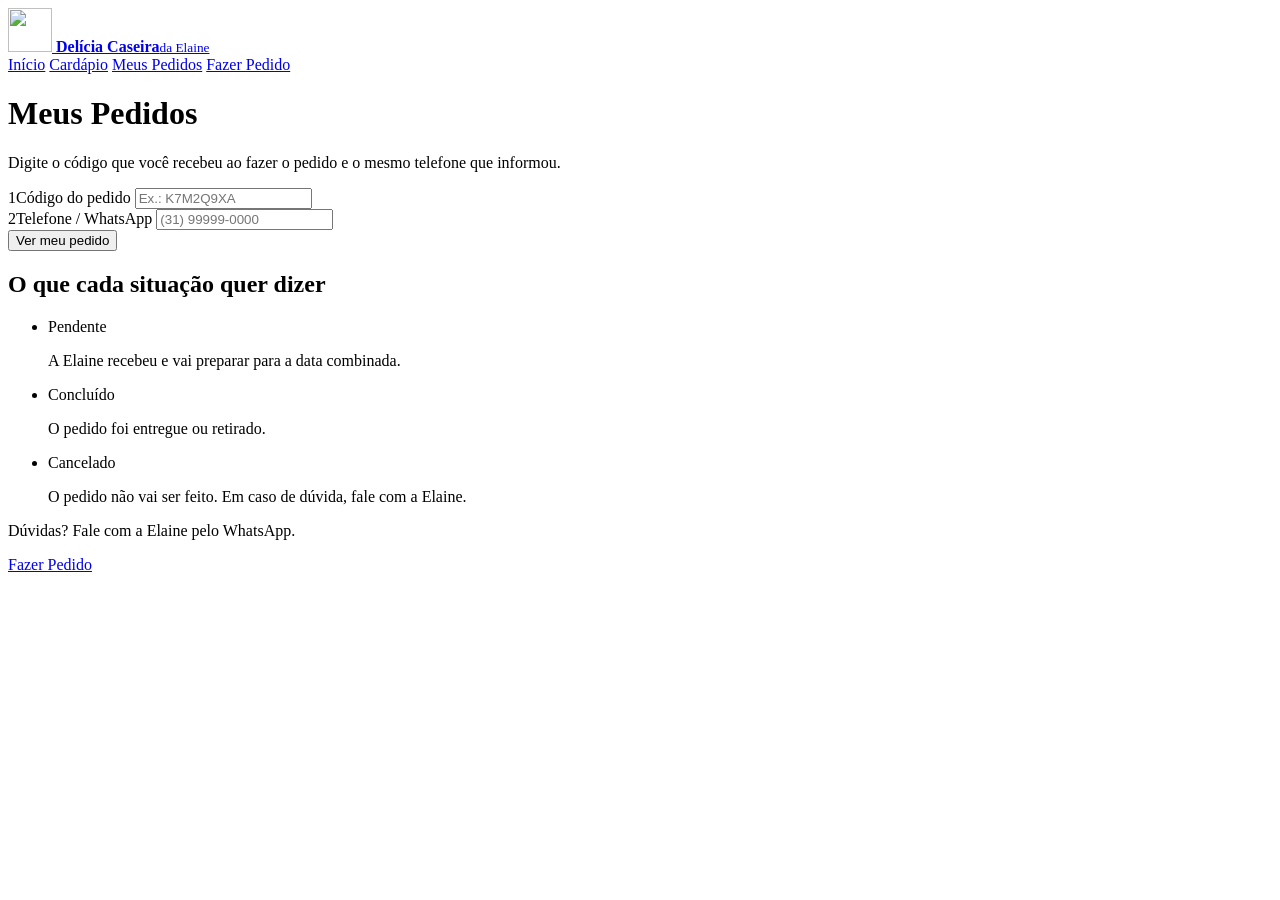
==== src/main/resources/static/meus-pedidos.html @ 4bd204da "Versao inicial do sistema de gestao de encomendas" ====
<!doctype html>
<html lang="pt-BR">
<head>
  <meta charset="utf-8">
  <meta name="viewport" content="width=device-width, initial-scale=1">
  <title>Meus Pedidos · Delícia Caseira da Elaine</title>
  <meta name="description" content="Acompanhe a situação do seu pedido de pães caseiros com o código e o telefone.">
  <meta name="theme-color" content="#faf6f0">
  <link rel="icon" href="/img/logo.svg" type="image/svg+xml">
  <link rel="preconnect" href="https://fonts.googleapis.com">
  <link rel="preconnect" href="https://fonts.gstatic.com" crossorigin>
  <link rel="stylesheet" href="https://fonts.googleapis.com/css2?family=Fraunces:opsz,wght,SOFT@9..144,400..700,0..100&family=Plus+Jakarta+Sans:wght@400..800&display=swap">
  <link rel="stylesheet" href="/css/base.css">
  <link rel="stylesheet" href="/css/site.css">
  <script type="module" src="/js/site/meus-pedidos.js"></script>
</head>
<body class="site">
  <header class="topo-site">
    <div class="faixa">
      <a class="marca" href="/">
        <img src="/img/logo.svg" alt="" width="44" height="44">
        <span><strong>Delícia Caseira</strong><small>da Elaine</small></span>
      </a>
      <nav class="menu-site" aria-label="Menu principal">
        <a href="/">Início</a>
        <a href="/#cardapio">Cardápio</a>
        <a href="/meus-pedidos.html" aria-current="page">Meus Pedidos</a>
        <a class="botao" href="/pedido.html">Fazer Pedido</a>
      </nav>
    </div>
  </header>

  <main class="pagina pagina-form">
    <h1>Meus Pedidos</h1>
    <p class="suave">Digite o código que você recebeu ao fazer o pedido e o mesmo telefone que informou.</p>

    <div class="layout-consulta">
      <form id="form-consulta" class="cartao consulta" novalidate>
        <div class="campo">
          <label for="codigo"><span class="num" aria-hidden="true">1</span>Código do pedido</label>
          <input id="codigo" name="codigo" type="text" maxlength="20" autocomplete="off" autocapitalize="characters" placeholder="Ex.: K7M2Q9XA" required>
        </div>
        <div class="campo">
          <label for="telefone"><span class="num" aria-hidden="true">2</span>Telefone / WhatsApp</label>
          <input id="telefone" name="telefone" type="tel" inputmode="tel" maxlength="20" autocomplete="tel" placeholder="(31) 99999-0000" required>
        </div>
        <button type="submit" class="botao grande bloco" id="botao-consultar">Ver meu pedido</button>
      </form>

      <div class="coluna-resultado">
        <section id="resultado" class="secao" aria-live="polite"></section>

        <aside class="guia-status" aria-labelledby="titulo-guia">
          <h2 id="titulo-guia">O que cada situação quer dizer</h2>
          <ul>
            <li><span class="etiqueta PENDENTE">Pendente</span><p>A Elaine recebeu e vai preparar para a data combinada.</p></li>
            <li><span class="etiqueta CONCLUIDO">Concluído</span><p>O pedido foi entregue ou retirado.</p></li>
            <li><span class="etiqueta CANCELADO">Cancelado</span><p>O pedido não vai ser feito. Em caso de dúvida, fale com a Elaine.</p></li>
          </ul>
        </aside>
      </div>
    </div>
  </main>

  <footer class="rodape-site rodape-curto">
    <div class="faixa">
      <div class="rodape-linha">
        <p>Dúvidas? Fale com a Elaine pelo WhatsApp.</p>
        <nav aria-label="Rodapé"><a href="/pedido.html">Fazer Pedido</a></nav>
      </div>
    </div>
  </footer>
</body>
</html>
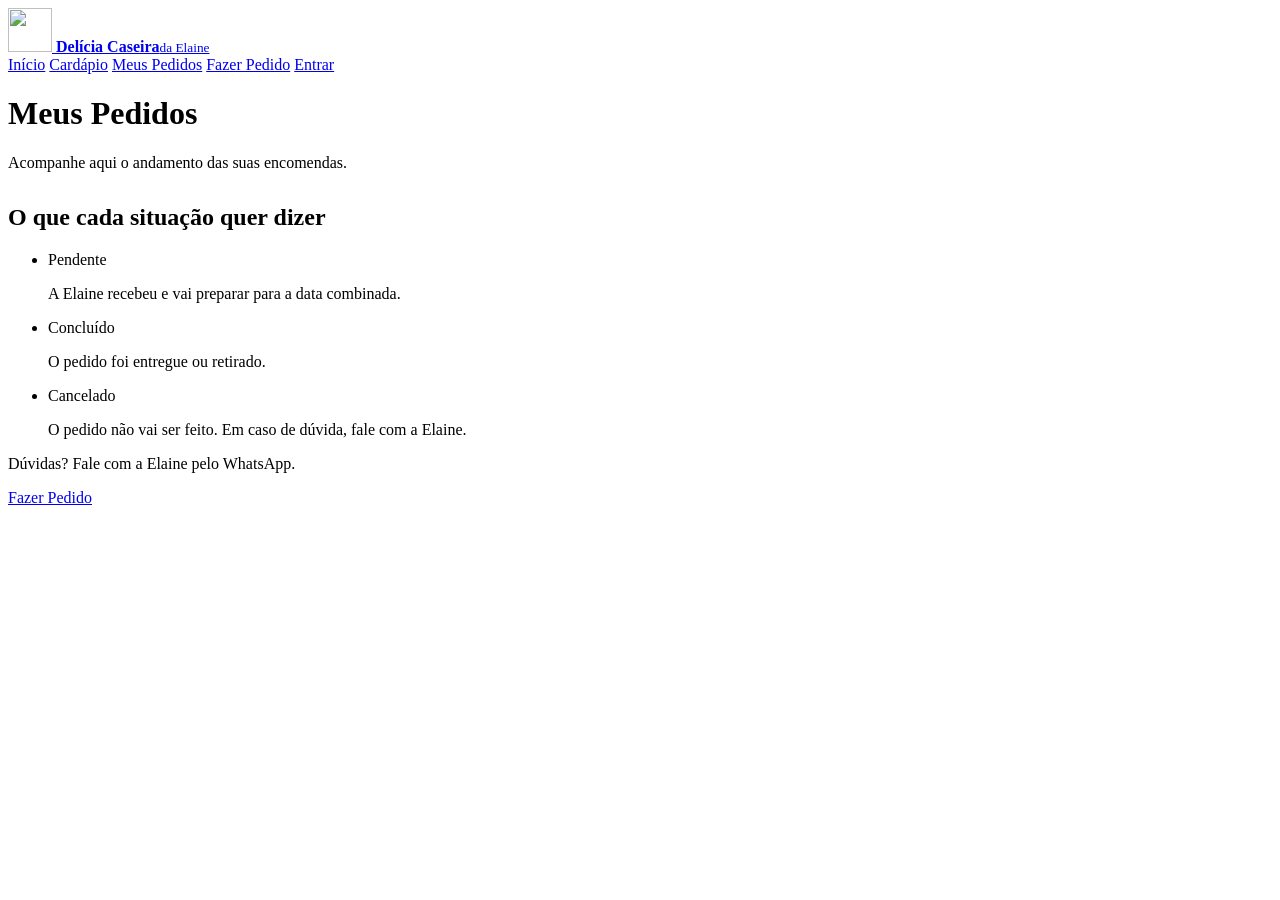
==== commit 2e71fbc8: "feat: adiciona login sem senha para clientes, atualiza Meus Pedidos, logo SVG e foto padrao dos paes" ====
--- a/src/main/resources/static/meus-pedidos.html
+++ b/src/main/resources/static/meus-pedidos.html
@@ -4,7 +4,7 @@
   <meta charset="utf-8">
   <meta name="viewport" content="width=device-width, initial-scale=1">
   <title>Meus Pedidos · Delícia Caseira da Elaine</title>
-  <meta name="description" content="Acompanhe a situação do seu pedido de pães caseiros com o código e o telefone.">
+  <meta name="description" content="Acompanhe a situação dos seus pedidos de pães caseiros.">
   <meta name="theme-color" content="#faf6f0">
   <link rel="icon" href="/img/logo.svg" type="image/svg+xml">
   <link rel="preconnect" href="https://fonts.googleapis.com">
@@ -26,31 +26,20 @@
         <a href="/#cardapio">Cardápio</a>
         <a href="/meus-pedidos.html" aria-current="page">Meus Pedidos</a>
         <a class="botao" href="/pedido.html">Fazer Pedido</a>
+        <a class="botao grande" id="nav-auth-btn" href="/entrar.html">Entrar</a>
       </nav>
     </div>
   </header>
 
   <main class="pagina pagina-form">
     <h1>Meus Pedidos</h1>
-    <p class="suave">Digite o código que você recebeu ao fazer o pedido e o mesmo telefone que informou.</p>
+    <p class="suave" id="subtitulo-pedidos">Acompanhe aqui o andamento das suas encomendas.</p>
 
     <div class="layout-consulta">
-      <form id="form-consulta" class="cartao consulta" novalidate>
-        <div class="campo">
-          <label for="codigo"><span class="num" aria-hidden="true">1</span>Código do pedido</label>
-          <input id="codigo" name="codigo" type="text" maxlength="20" autocomplete="off" autocapitalize="characters" placeholder="Ex.: K7M2Q9XA" required>
-        </div>
-        <div class="campo">
-          <label for="telefone"><span class="num" aria-hidden="true">2</span>Telefone / WhatsApp</label>
-          <input id="telefone" name="telefone" type="tel" inputmode="tel" maxlength="20" autocomplete="tel" placeholder="(31) 99999-0000" required>
-        </div>
-        <button type="submit" class="botao grande bloco" id="botao-consultar">Ver meu pedido</button>
-      </form>
-
-      <div class="coluna-resultado">
+      <div class="coluna-resultado" style="grid-column: 1 / -1;">
         <section id="resultado" class="secao" aria-live="polite"></section>
 
-        <aside class="guia-status" aria-labelledby="titulo-guia">
+        <aside class="guia-status" aria-labelledby="titulo-guia" style="margin-top: 2rem;">
           <h2 id="titulo-guia">O que cada situação quer dizer</h2>
           <ul>
             <li><span class="etiqueta PENDENTE">Pendente</span><p>A Elaine recebeu e vai preparar para a data combinada.</p></li>
@@ -70,5 +59,6 @@
       </div>
     </div>
   </footer>
+  <script src="/js/auth-nav.js"></script>
 </body>
-</html>
+</html>
